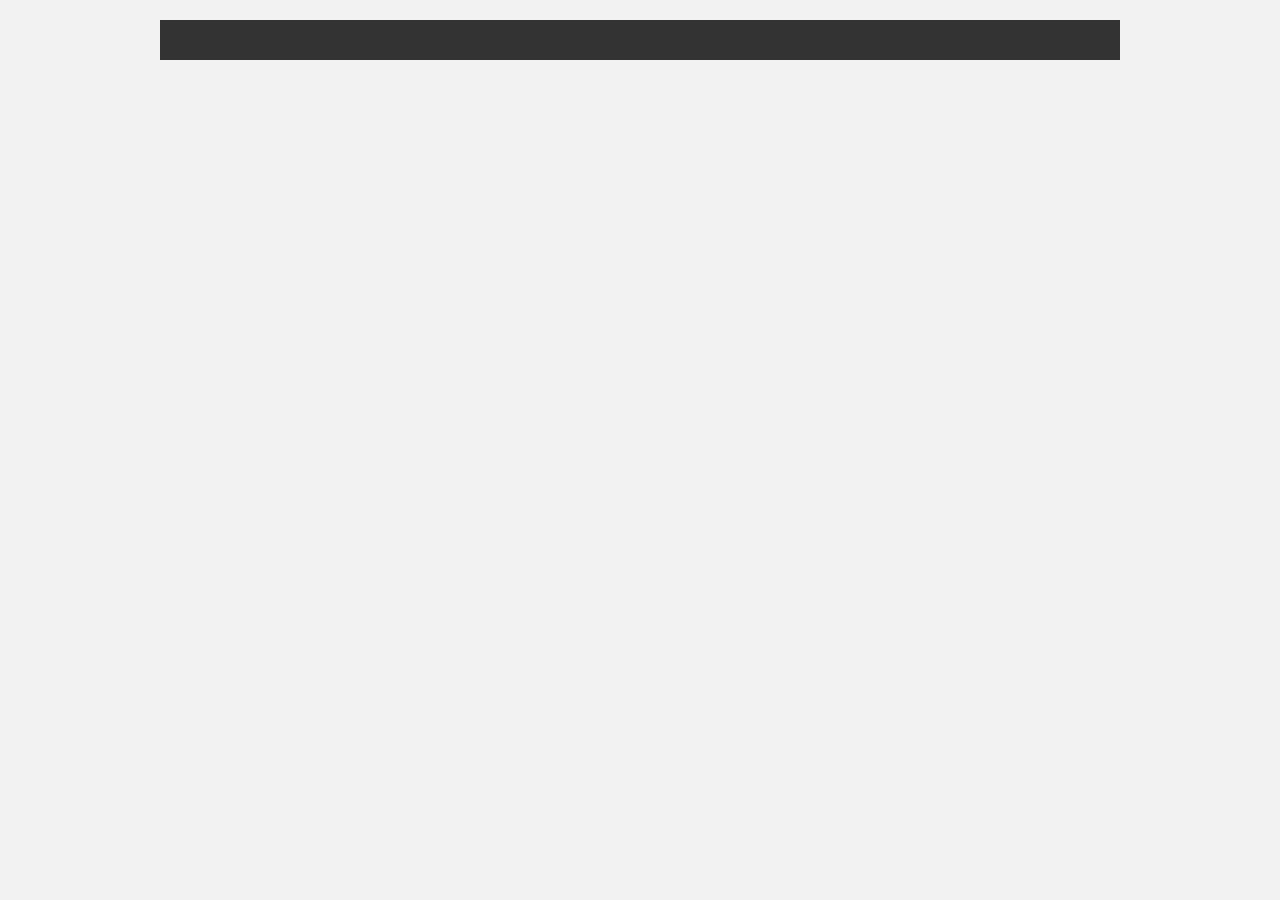
==== user.html @ 0dc00fa7 "Pantalla LogIn y agregar Imagenes" ====
<!DOCTYPE html>
<html>
<head>
    <meta charset='utf-8'>
    <meta http-equiv='X-UA-Compatible' content='IE=edge'>
    <title>Mi App Creando Personaje</title>
    <meta name='viewport' content='width=device-width, initial-scale=1'>
    <link rel='stylesheet' type='text/css' media='screen' href='css/main.css'>
</head>
<body>
<div class="container">
    <header>
        <div id="welcomeMessage"></div>
    </header>
</div>
</body>
<script src='js/user.js'></script>
</html>
---- css/main.css ----
/* Reset some default styles */
body, h1, h2, p, ul, li {
    margin: 0;
    padding: 0;
}

/* Set the background color for the entire page */
body {
    background-color: #f2f2f2;
    font-family: Arial, sans-serif;
}

.container {
    max-width: 960px;
    margin: 0 auto;
    padding: 20px;
}

header {
    background-color: #333;
    color: #fff;
    padding: 20px;
    text-align: center;
}

.content {
    background-color: #fff;
    padding: 20px;
    border: 1px solid #ccc;
    border-radius: 5px;
    margin-top: 20px;
}

h1 {
    font-size: 28px;
}

h2 {
    font-size: 24px;
}

.personajes, .login-form, .menu-seleccion {
    display: flex;
    justify-content: center;
    align-items: center;
    text-align: center;
    gap: 20px;
    margin-top: 10px;
}

.personaje {
    flex: 1;
    width: 360px;
    height: 760px;
    display: flex;
    background-color: #eee;
    border: 1px solid #ccc;
    border-radius: 5px;
    flex-direction: column;
    align-items: center;
}

.imagen, texto-imagen {
    flex: 1;
    max-width: 85%;
    height: auto;
    display: flex;
    border: 3px solid #000; 
    padding: 5px; 
    margin: 5px;
}

footer {
    background-color: #333;
    color: #fff;
    padding: 20px;
    text-align: center;
}

.contact p {
    margin: 10px 0;
}

ul {
    list-style: none;
    display: flex;
    justify-content: center;
    margin-top: 20px;
}

li {
    margin: 0 10px;
}

.social-img {
    vertical-align: middle;
}
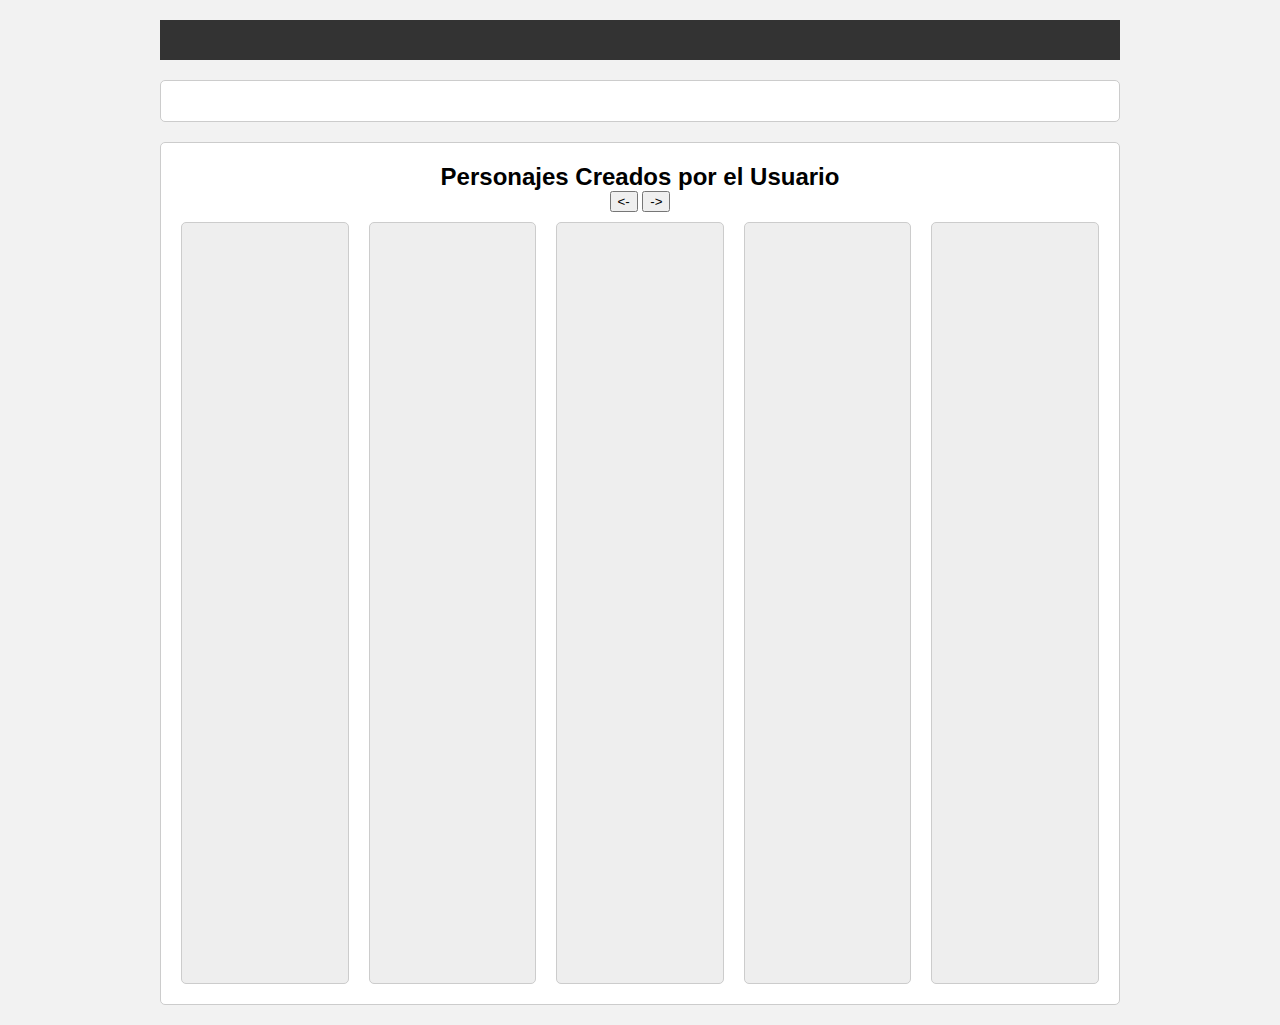
==== commit 0c3d8d86: "Hacer pantalla ver personajes creados" ====
--- a/user.html
+++ b/user.html
@@ -12,6 +12,21 @@
     <header>
         <div id="welcomeMessage"></div>
     </header>
+    <div class="content" id="CrearPersonaje">
+
+    </div>
+    <div class="content" id="PersonajesCreados">
+        <h2>Personajes Creados por el Usuario</h2>
+        <button id="botonIzquierda" onclick="cargarIzquierda()"><-</button>
+        <button id="botonDerecha"   onclick="cargarDerecha()">-></button>
+        <div class="personajes">
+            <div class="personaje" id="personaje1"></div>
+            <div class="personaje" id="personaje2"></div>
+            <div class="personaje" id="personaje3"></div>
+            <div class="personaje" id="personaje4"></div>
+            <div class="personaje" id="personaje5"></div>
+        </div>
+    </div>
 </div>
 </body>
 <script src='js/user.js'></script>
--- a/css/main.css
+++ b/css/main.css
@@ -29,6 +29,9 @@
     border: 1px solid #ccc;
     border-radius: 5px;
     margin-top: 20px;
+    justify-content: center;
+    align-items: center;
+    text-align: center;
 }
 
 h1 {
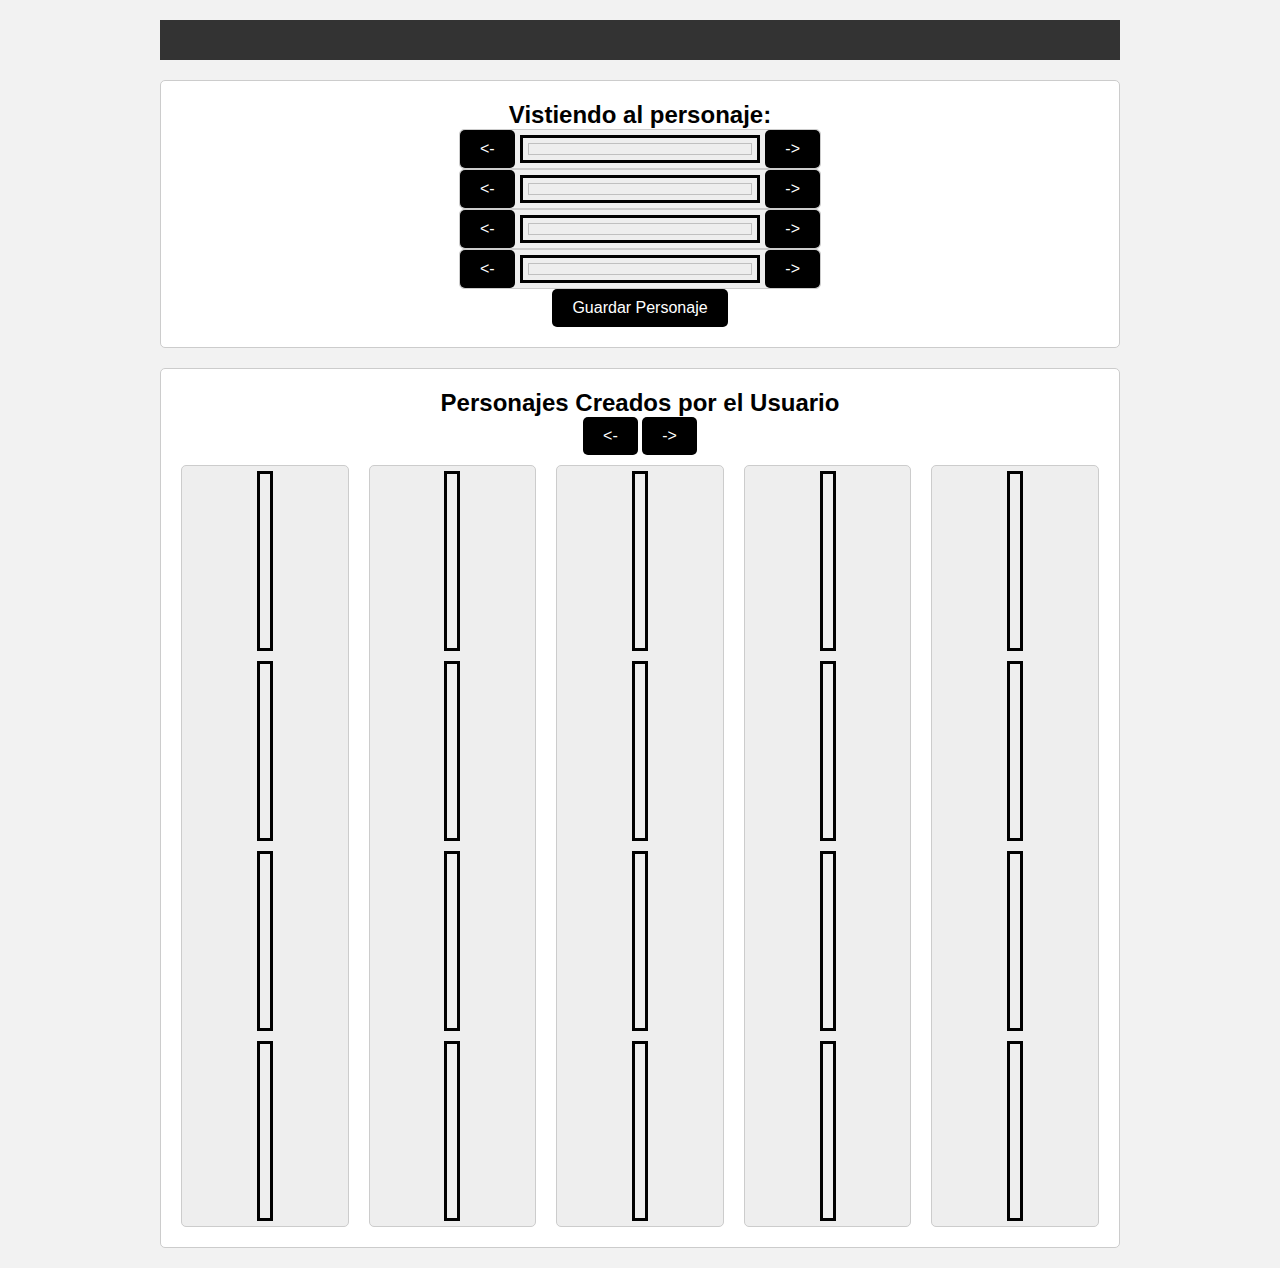
==== commit 8d1ca3d9: "Agregar pantalla crear personajes" ====
--- a/user.html
+++ b/user.html
@@ -13,18 +13,66 @@
         <div id="welcomeMessage"></div>
     </header>
     <div class="content" id="CrearPersonaje">
-
+        <h2>Vistiendo al personaje: <b id="nombrePersonaje"></b></h2>
+        <div class ="imagenes-creacion">
+            <div class="cuadro" id="cuadroPersonaje">
+                <button id="botonIzquierdaPersonaje" onclick="cargarIzquierdaPersonaje()"><-</button>
+                <img class="imagen-seleccion" id="imagenPersonaje">
+                <button id="botonDerechaPersonaje"   onclick="cargarDerechaPersonaje()">-></button>
+            </div>
+            <div class="cuadro" id="cuadroRopaSuperior">
+                <button id="botonIzquierdaRopaSuperior" onclick="cargarIzquierdaRopaSuperior()"><-</button>
+                <img class="imagen-seleccion" id="imagenRopaSuperior">
+                <button id="botonDerechaRopaSuperior"   onclick="cargarDerechaRopaSuperior()">-></button>
+            </div>
+            <div class="cuadro" id="cuadroRopaInferior">
+                <button id="botonIzquierdaRopaInferior" onclick="cargarIzquierdaRopaInferior()"><-</button>
+                <img class="imagen-seleccion" id="imagenRopaInferior">
+                <button id="botonDerechaRopaInferior"   onclick="cargarDerechaRopaInferior()">-></button>
+            </div>
+            <div class="cuadro" id="cuadroZapatos">
+                <button id="botonIzquierdaZapatos" onclick="cargarIzquierdaZapatos()"><-</button>
+                <img class="imagen-seleccion" id="imagenZapatos">
+                <button id="botonDerechaZapatos"   onclick="cargarDerechaZapatos()">-></button>
+            </div>
+        </div>
+        <button id="botonGuardar" onclick="guardarPersonaje()">Guardar Personaje</button>
     </div>
     <div class="content" id="PersonajesCreados">
         <h2>Personajes Creados por el Usuario</h2>
         <button id="botonIzquierda" onclick="cargarIzquierda()"><-</button>
         <button id="botonDerecha"   onclick="cargarDerecha()">-></button>
         <div class="personajes">
-            <div class="personaje" id="personaje1"></div>
-            <div class="personaje" id="personaje2"></div>
-            <div class="personaje" id="personaje3"></div>
-            <div class="personaje" id="personaje4"></div>
-            <div class="personaje" id="personaje5"></div>
+            <div class="personaje" id="personaje1">
+                <img class="imagen" id="ImagenPersonaje1">
+                <img class="imagen" id="ImagenRopaSuperior1">
+                <img class="imagen" id="ImagenRopaInferior1">
+                <img class="imagen" id="ImagenZapatos1">
+            </div>
+            <div class="personaje" id="personaje2">
+                <img class="imagen" id="ImagenPersonaje2">
+                <img class="imagen" id="ImagenRopaSuperior2">
+                <img class="imagen" id="ImagenRopaInferior2">
+                <img class="imagen" id="ImagenZapatos2">
+            </div>
+            <div class="personaje" id="personaje3">
+                <img class="imagen" id="ImagenPersonaje3">
+                <img class="imagen" id="ImagenRopaSuperior3">
+                <img class="imagen" id="ImagenRopaInferior3">
+                <img class="imagen" id="ImagenZapatos3">
+            </div>
+            <div class="personaje" id="personaje4">
+                <img class="imagen" id="ImagenPersonaje4">
+                <img class="imagen" id="ImagenRopaSuperior4">
+                <img class="imagen" id="ImagenRopaInferior4">
+                <img class="imagen" id="ImagenZapatos4">
+            </div>
+            <div class="personaje" id="personaje5">
+                <img class="imagen" id="ImagenPersonaje5">
+                <img class="imagen" id="ImagenRopaSuperior5">
+                <img class="imagen" id="ImagenRopaInferior5">
+                <img class="imagen" id="ImagenZapatos5">
+            </div>
         </div>
     </div>
 </div>
--- a/css/main.css
+++ b/css/main.css
@@ -63,7 +63,35 @@
     align-items: center;
 }
 
-.imagen, texto-imagen {
+.cuadro {
+    flex: 1;
+    width: 360px;
+    height: auto;
+    display: flex;
+    background-color: #eee;
+    border: 1px solid #ccc;
+    border-radius: 5px;
+    align-self: center;
+}
+
+.imagen-seleccion {
+    flex: 1;
+    width: 62%;
+    height: auto;
+    display: flex;
+    border: 3px solid #000; 
+    padding: 5px; 
+    margin: 5px;
+}
+
+.imagenes-creacion {
+    display: flex;
+    flex-direction: column;
+    justify-content: center;
+    align-items: center;
+}
+
+.imagen {
     flex: 1;
     max-width: 85%;
     height: auto;
@@ -84,17 +112,22 @@
     margin: 10px 0;
 }
 
-ul {
-    list-style: none;
-    display: flex;
-    justify-content: center;
-    margin-top: 20px;
+
+/* Button Styles */
+.button, button{
+    display: inline-block;
+    padding: 10px 20px;
+    background-color: black;
+    color: #fff;
+    border: none;
+    border-radius: 5px;
+    cursor: pointer;
+    text-align: center;
+    text-decoration: none;
+    font-size: 16px;
+    transition: background-color 0.3s;
 }
 
-li {
-    margin: 0 10px;
-}
-
-.social-img {
-    vertical-align: middle;
+.button:hover, button:hover {
+    background-color: #0056A9;
 }